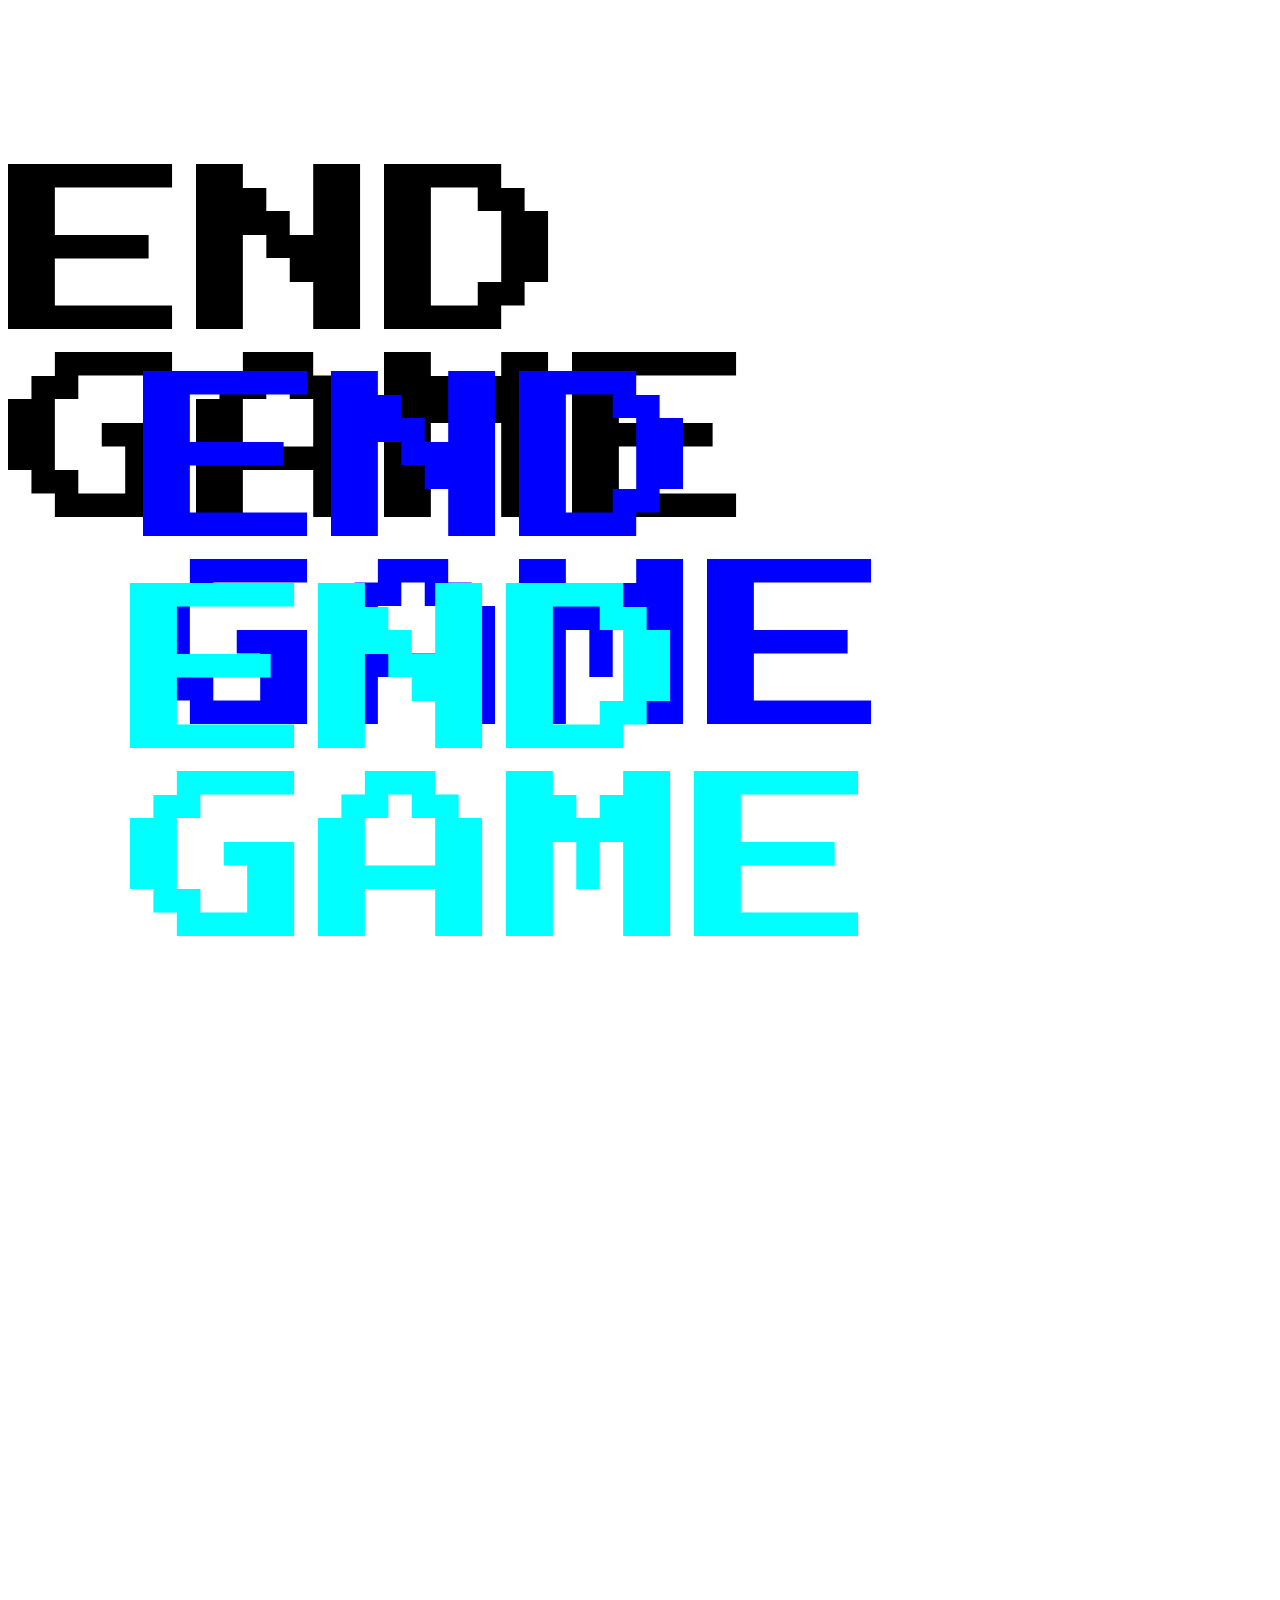
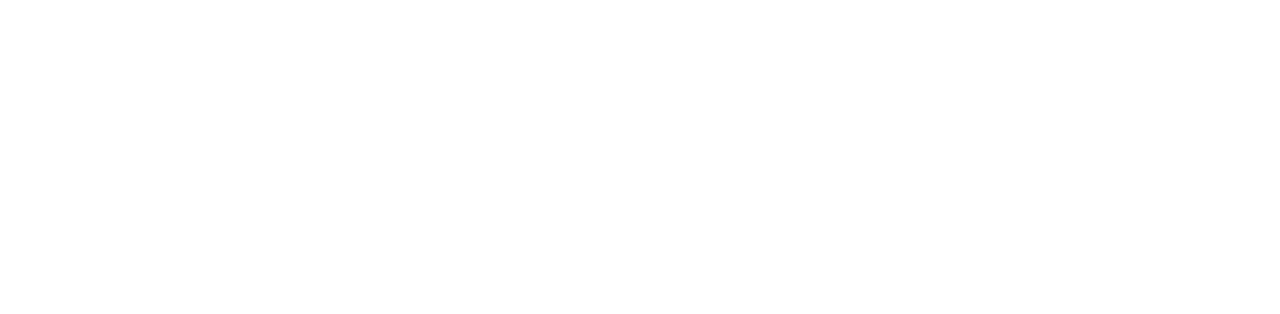
==== pages/endgame.html @ faadfad0 "Se agrega logica nueva, score y pagina para cuando se pierde el juego" ====
<!DOCTYPE html>
<html lang="en">
  <head>
    <meta charset="UTF-8" />
    <meta http-equiv="X-UA-Compatible" content="IE=edge" />
    <meta name="viewport" content="width=device-width, initial-scale=1.0" />
    <title>EndGame</title>
    <link rel="stylesheet" href="../style.css" />
  </head>
  <body>
    <main>
      <div class="endgame1">
        <h2>END GAME</h2>
      </div>
      <div class="endgame2">
        <h2>END GAME</h2>
      </div>
      <div class="endgame3">
        <h2>END GAME</h2>
      </div>
    </main>
  </body>
</html>
---- style.css ----
@import url("https://fonts.googleapis.com/css2?family=Press+Start+2P&display=swap");

* {
  font-family: "Press Start 2P", system-ui;
  font-weight: 400;
  font-style: normal;
}

.container-canvas {
  display: flex;
  justify-content: center;
  margin-top: 20px;
}

#canvas {
  border: 5px solid black;
  background-color: rgb(105, 255, 105);
}

.start-button {
  display: flex;
  justify-content: center;
}

.button {
  padding: 10px 40px;
  margin-top: 20px;
  margin-right: 350px;
  color: rgb(105, 255, 105);
  background-color: black;
}

.score {
  margin-left: 200px;
}

.score h2 {
  margin-left: 58px;
}

.endgame1 {
  display: flex;
  justify-content: center;
  font-size: 125px;
}

.endgame2 {
  position: relative;
  font-size: 125px;
  color: blue;
  bottom: 480px;
  left: 135px;
  /*display: none;*/
}

.endgame3 {
  position: relative;
  font-size: 125px;
  color: cyan;
  bottom: 800px;
  left: 122px;
  /*display: none;*/
}
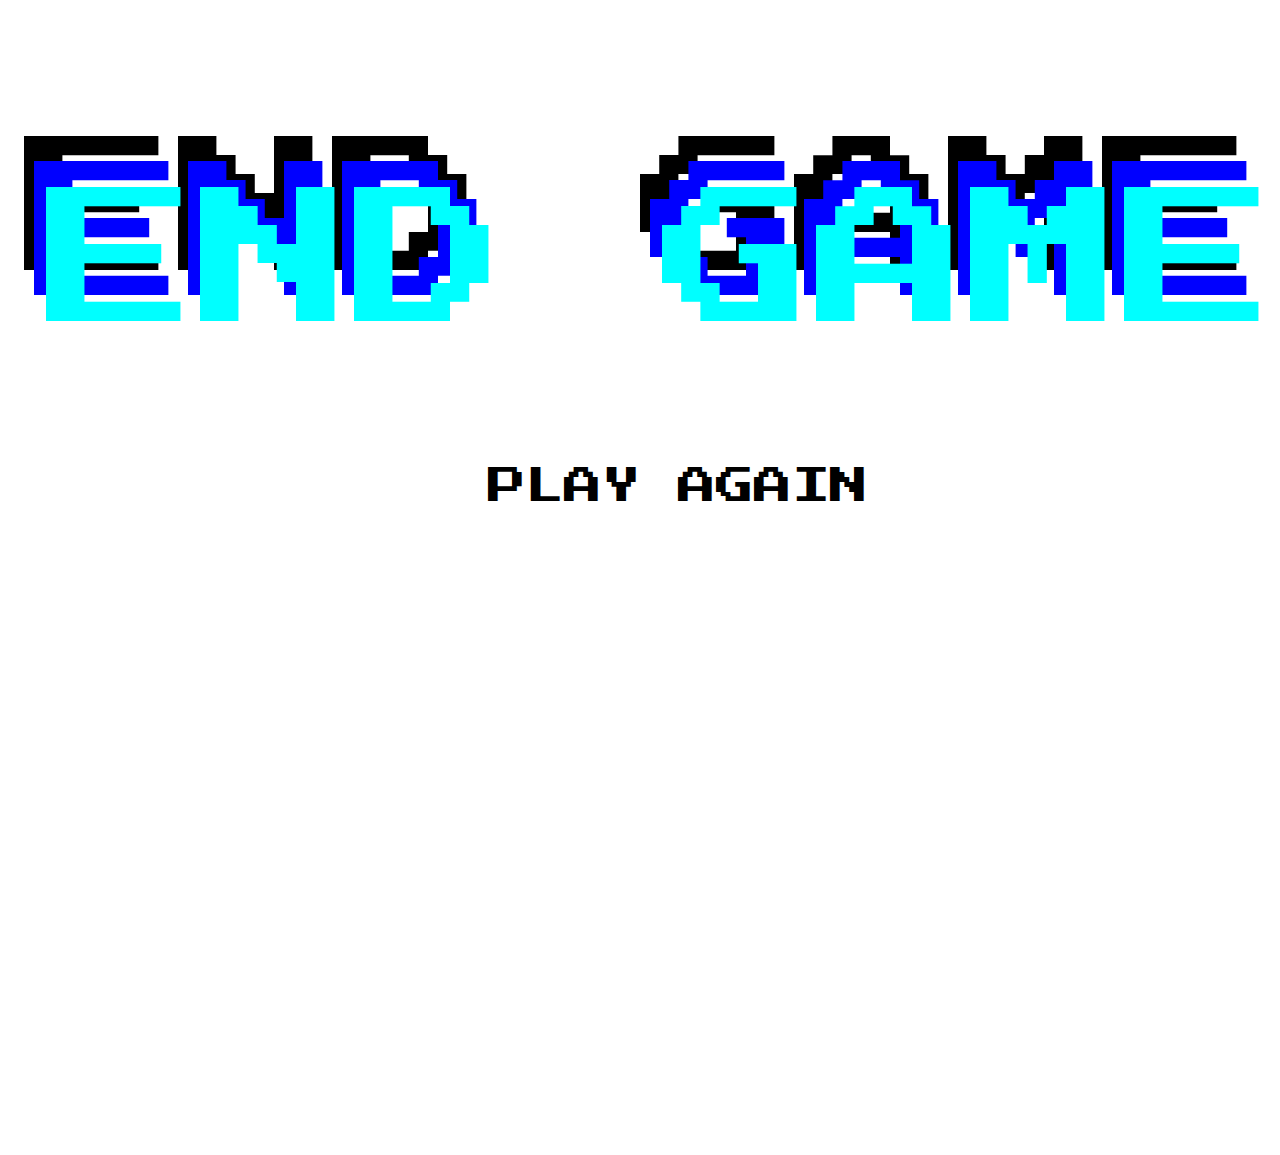
==== commit 85f9a574: "Se agrega logica para la pagina endGame" ====
--- a/pages/endgame.html
+++ b/pages/endgame.html
@@ -5,7 +5,7 @@
     <meta http-equiv="X-UA-Compatible" content="IE=edge" />
     <meta name="viewport" content="width=device-width, initial-scale=1.0" />
     <title>EndGame</title>
-    <link rel="stylesheet" href="../style.css" />
+    <link rel="stylesheet" href="../css/endgame.css" />
   </head>
   <body>
     <main>
@@ -17,6 +17,9 @@
       </div>
       <div class="endgame3">
         <h2>END GAME</h2>
+        <div class="div-button">
+          <button class="button-play-again" type="button">PLAY AGAIN</button>
+        </div>
       </div>
     </main>
   </body>
--- a/css/endgame.css
+++ b/css/endgame.css
@@ -0,0 +1,60 @@
+@import url("https://fonts.googleapis.com/css2?family=Press+Start+2P&display=swap");
+
+* {
+  font-family: "Press Start 2P", system-ui;
+  font-weight: 400;
+  font-style: normal;
+}
+
+.endgame1 {
+  display: flex;
+  justify-content: center;
+  font-size: 8vw;
+}
+
+.endgame2 {
+  position: relative;
+  font-size: 8vw;
+  color: blue;
+  bottom: 30vw;
+  left: 2vw;
+}
+
+.endgame3 {
+  position: relative;
+  font-size: 8vw;
+  color: cyan;
+  bottom: 50vw;
+  left: 3vw;
+}
+
+.div-button {
+  display: flex;
+  justify-content: center;
+}
+
+.button-play-again {
+  font-size: 3vw;
+  border: none;
+  background-color: transparent;
+}
+
+@media (max-width: 768px) {
+  .endgame1,
+  .endgame2,
+  .endgame3 {
+    font-size: 16vw;
+  }
+
+  .endgame2 {
+    bottom: 85vw;
+  }
+
+  .endgame3 {
+    bottom: 150vw;
+  }
+
+  .button-play-again {
+    font-size: 6vw;
+  }
+}
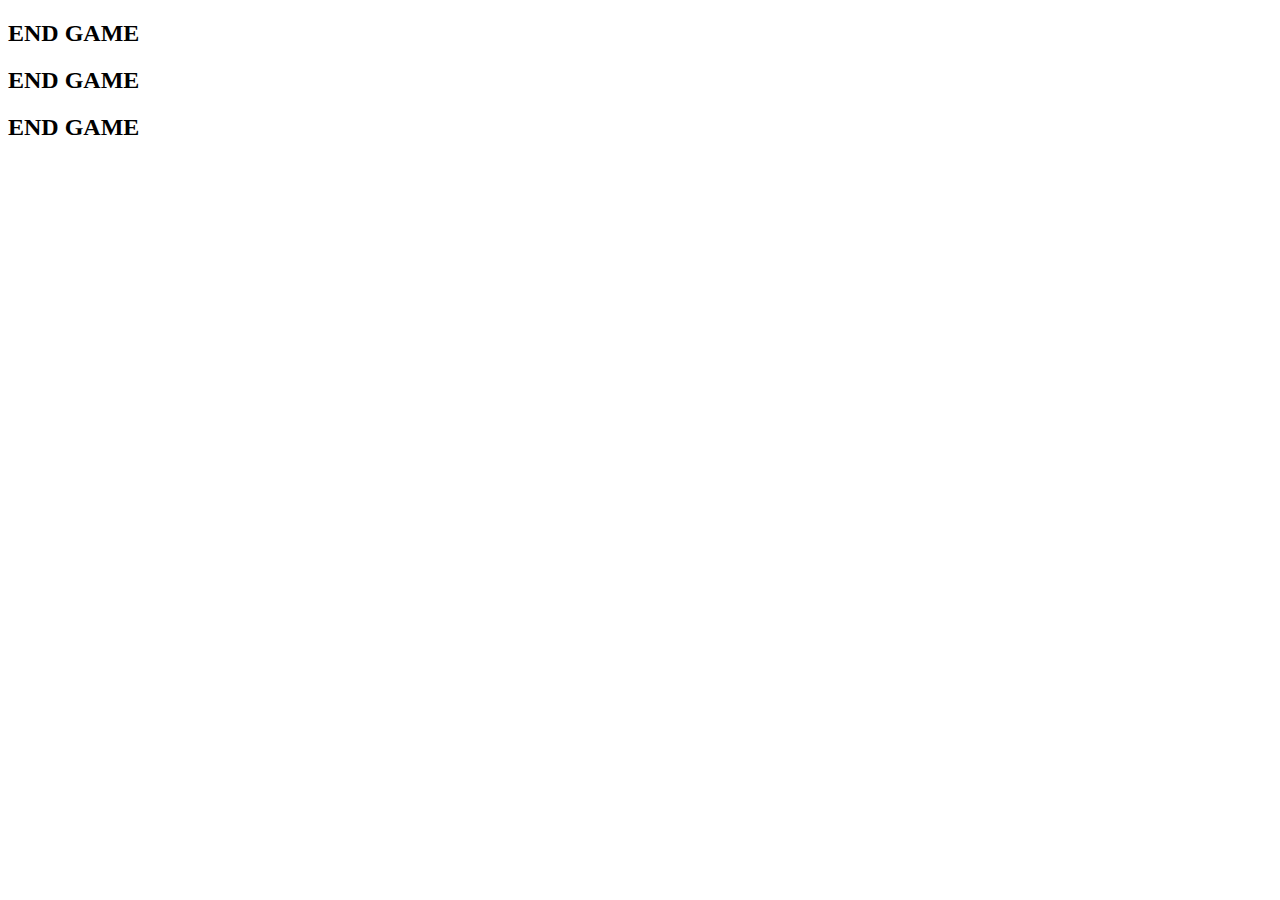
==== commit fec0d971: "Se eliminan archivos innecesarios y se renombran otros archivos" ====
--- a/pages/endgame.html
+++ b/pages/endgame.html
@@ -4,23 +4,24 @@
     <meta charset="UTF-8" />
     <meta http-equiv="X-UA-Compatible" content="IE=edge" />
     <meta name="viewport" content="width=device-width, initial-scale=1.0" />
-    <title>EndGame</title>
-    <link rel="stylesheet" href="../css/endgame.css" />
+    <title>Document</title>
+    <link rel="stylesheet" href="../css/endGame.css" />
   </head>
   <body>
     <main>
-      <div class="endgame1">
-        <h2>END GAME</h2>
-      </div>
-      <div class="endgame2">
-        <h2>END GAME</h2>
-      </div>
-      <div class="endgame3">
-        <h2>END GAME</h2>
-        <div class="div-button">
-          <button class="button-play-again" type="button">PLAY AGAIN</button>
+      <section class="container">
+        <div class="endgame1" id="endgame1">
+          <h2>END GAME</h2>
         </div>
-      </div>
+        <div class="endgame2" id="endgame2">
+          <h2>END GAME</h2>
+        </div>
+        <div class="endgame3" id="endgame3">
+          <h2>END GAME</h2>
+        </div>
+      </section>
+      <script src="../js/endGame.js"></script>
+      <script src="../script.js"></script>
     </main>
   </body>
 </html>
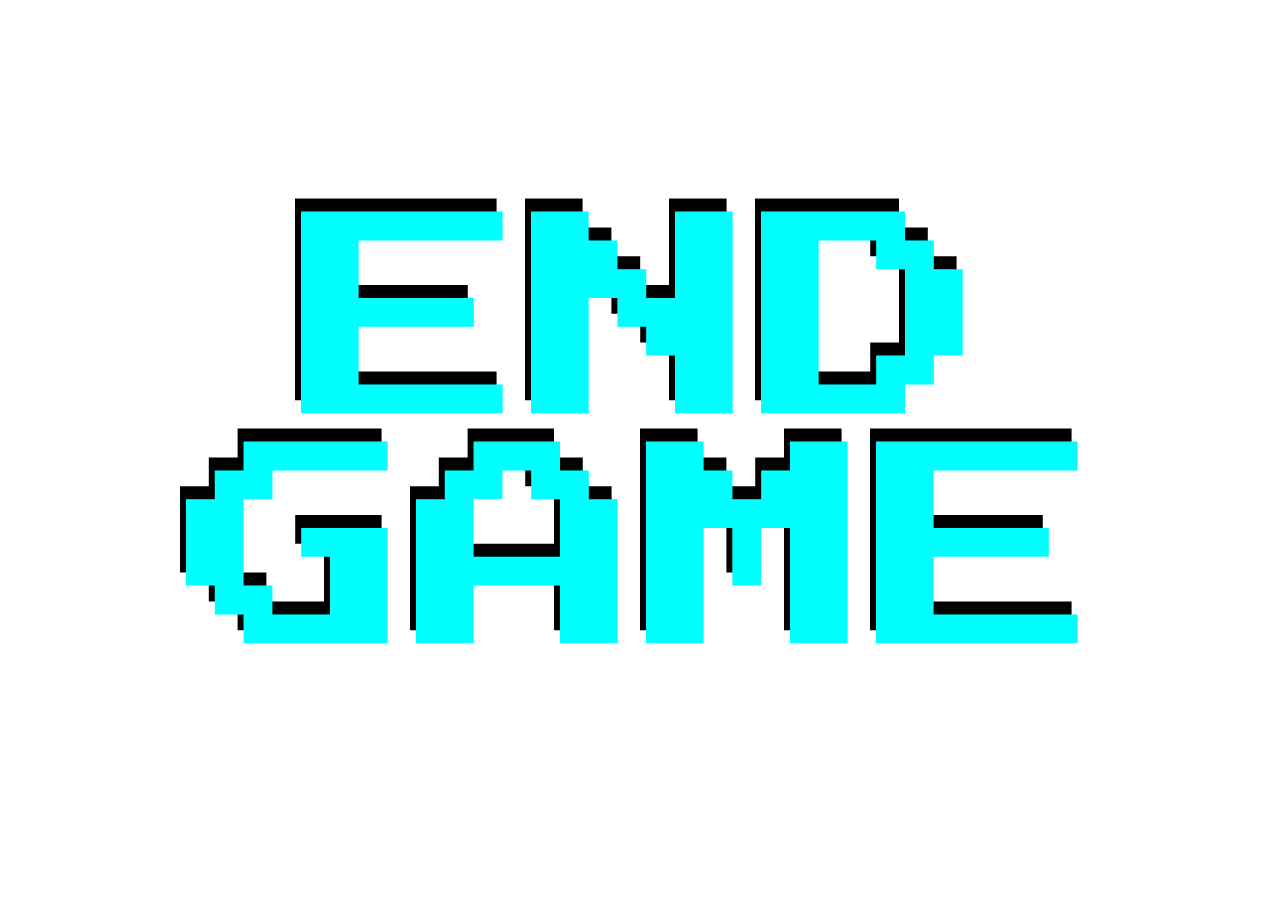
==== commit 7d51a836: "Se cambia el nombre de los src y links de los archivos renombrados anteriomente" ====
--- a/pages/endgame.html
+++ b/pages/endgame.html
@@ -5,7 +5,7 @@
     <meta http-equiv="X-UA-Compatible" content="IE=edge" />
     <meta name="viewport" content="width=device-width, initial-scale=1.0" />
     <title>Document</title>
-    <link rel="stylesheet" href="../css/endGame.css" />
+    <link rel="stylesheet" href="../css/endgame.css" />
   </head>
   <body>
     <main>
@@ -20,7 +20,7 @@
           <h2>END GAME</h2>
         </div>
       </section>
-      <script src="../js/endGame.js"></script>
+      <script src="../js/endgame.js"></script>
       <script src="../script.js"></script>
     </main>
   </body>
--- a/css/endgame.css
+++ b/css/endgame.css
@@ -0,0 +1,41 @@
+@import url("https://fonts.googleapis.com/css2?family=Press+Start+2P&display=swap");
+
+* {
+  font-family: "Press Start 2P", system-ui;
+  font-weight: 400;
+  font-style: normal;
+}
+
+.container {
+  position: relative;
+}
+
+.endgame1,
+.endgame2,
+.endgame3 {
+  position: absolute;
+  font-size: 8vw;
+  text-align: center;
+}
+
+.endgame2 {
+  top: 1vw;
+  left: 1vw;
+  color: aqua;
+  display: none;
+}
+
+.endgame3 {
+  top: 2vw;
+  left: 2vw;
+  color: blue;
+  display: none;
+}
+
+@media (max-width: 1500px) {
+  .endgame1,
+  .endgame2,
+  .endgame3 {
+    font-size: 12vw;
+  }
+}
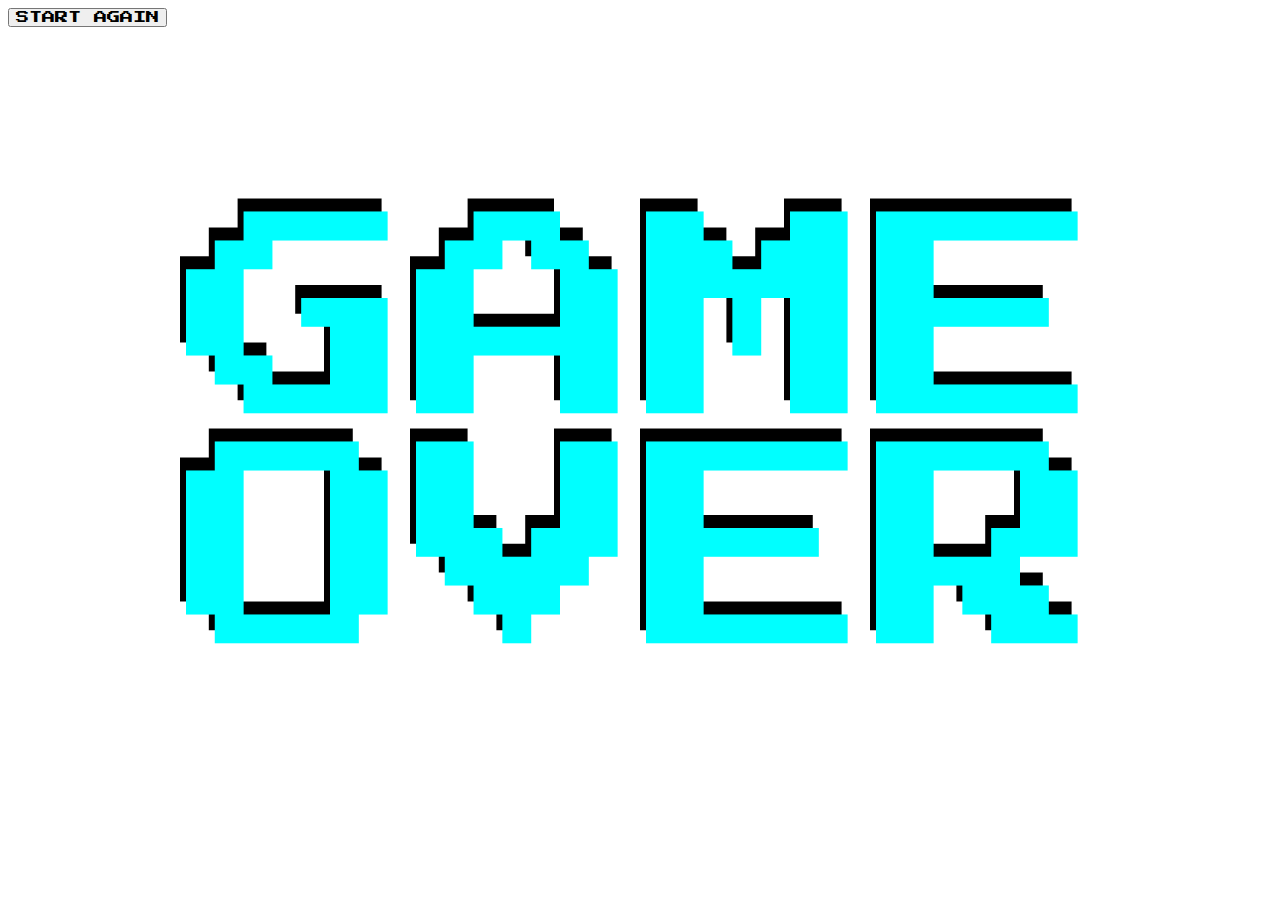
==== commit 7b6c76f1: "Se agrega el boton de PLAY AGAIN en la pagina endgame." ====
--- a/pages/endgame.html
+++ b/pages/endgame.html
@@ -11,13 +11,16 @@
     <main>
       <section class="container">
         <div class="endgame1" id="endgame1">
-          <h2>END GAME</h2>
+          <h2>GAME OVER</h2>
         </div>
         <div class="endgame2" id="endgame2">
-          <h2>END GAME</h2>
+          <h2>GAME OVER</h2>
         </div>
         <div class="endgame3" id="endgame3">
-          <h2>END GAME</h2>
+          <h2>GAME OVER</h2>
+        </div>
+        <div class="start-again">
+          <button class="start-again-button" type="button">START AGAIN</button>
         </div>
       </section>
       <script src="../js/endgame.js"></script>
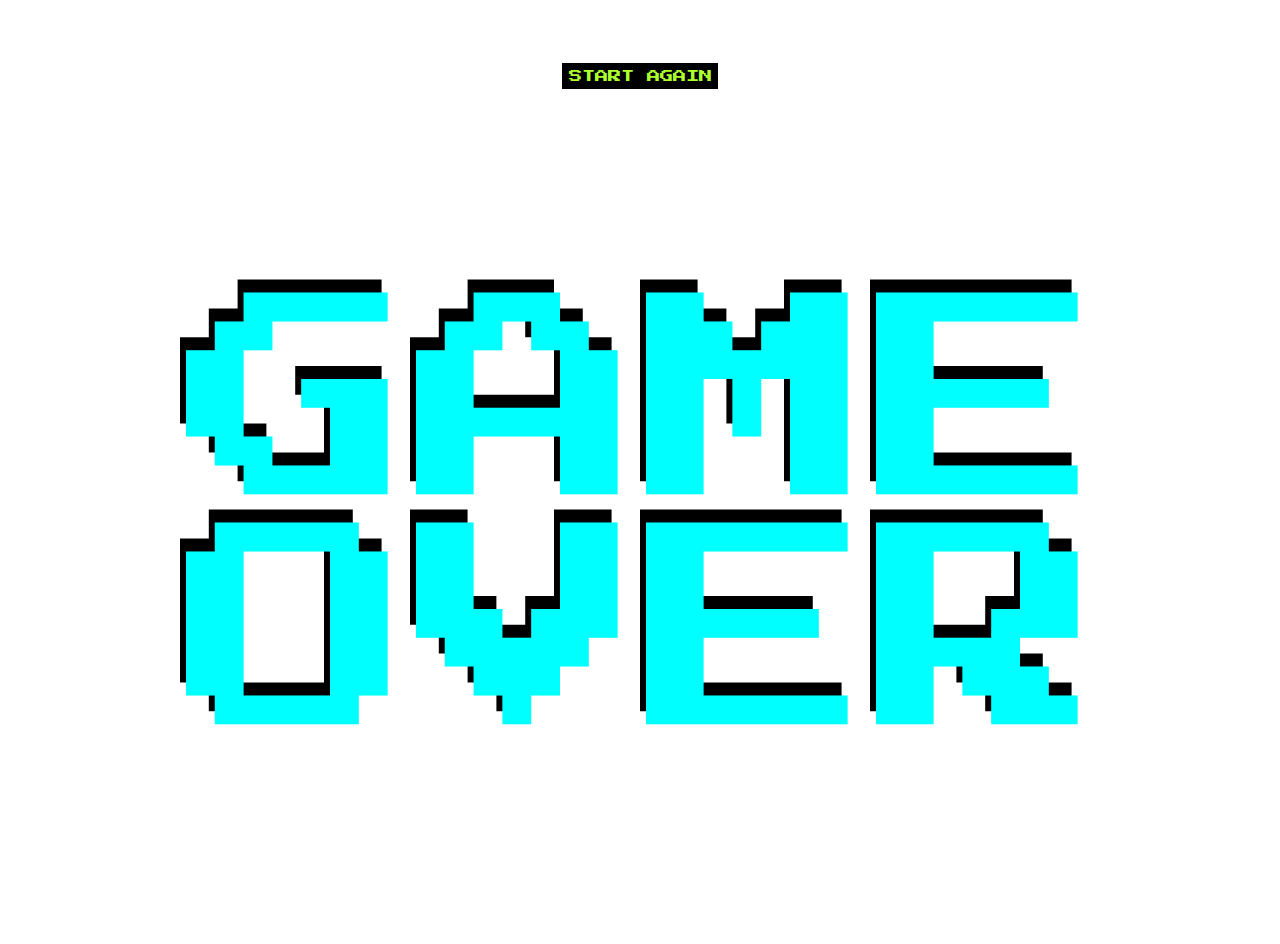
==== commit dbb2d490: "Se agrega logica al boton play again, juego completamente terminado." ====
--- a/pages/endgame.html
+++ b/pages/endgame.html
@@ -9,6 +9,15 @@
   </head>
   <body>
     <main>
+      <div class="start-again">
+        <button
+          class="start-again-button"
+          id="start-again-button"
+          type="button"
+        >
+          START AGAIN
+        </button>
+      </div>
       <section class="container">
         <div class="endgame1" id="endgame1">
           <h2>GAME OVER</h2>
@@ -19,12 +28,8 @@
         <div class="endgame3" id="endgame3">
           <h2>GAME OVER</h2>
         </div>
-        <div class="start-again">
-          <button class="start-again-button" type="button">START AGAIN</button>
-        </div>
       </section>
-      <script src="../js/endgame.js"></script>
-      <script src="../script.js"></script>
     </main>
+    <script src="../js/endgame.js"></script>
   </body>
 </html>
--- a/css/endgame.css
+++ b/css/endgame.css
@@ -32,6 +32,20 @@
   display: none;
 }
 
+.start-again {
+  display: flex;
+  flex-direction: row;
+  justify-content: center;
+  margin-top: 5%;
+}
+
+.start-again-button {
+  padding: 0.5vw;
+  border: none;
+  background-color: black;
+  color: greenyellow;
+}
+
 @media (max-width: 1500px) {
   .endgame1,
   .endgame2,
